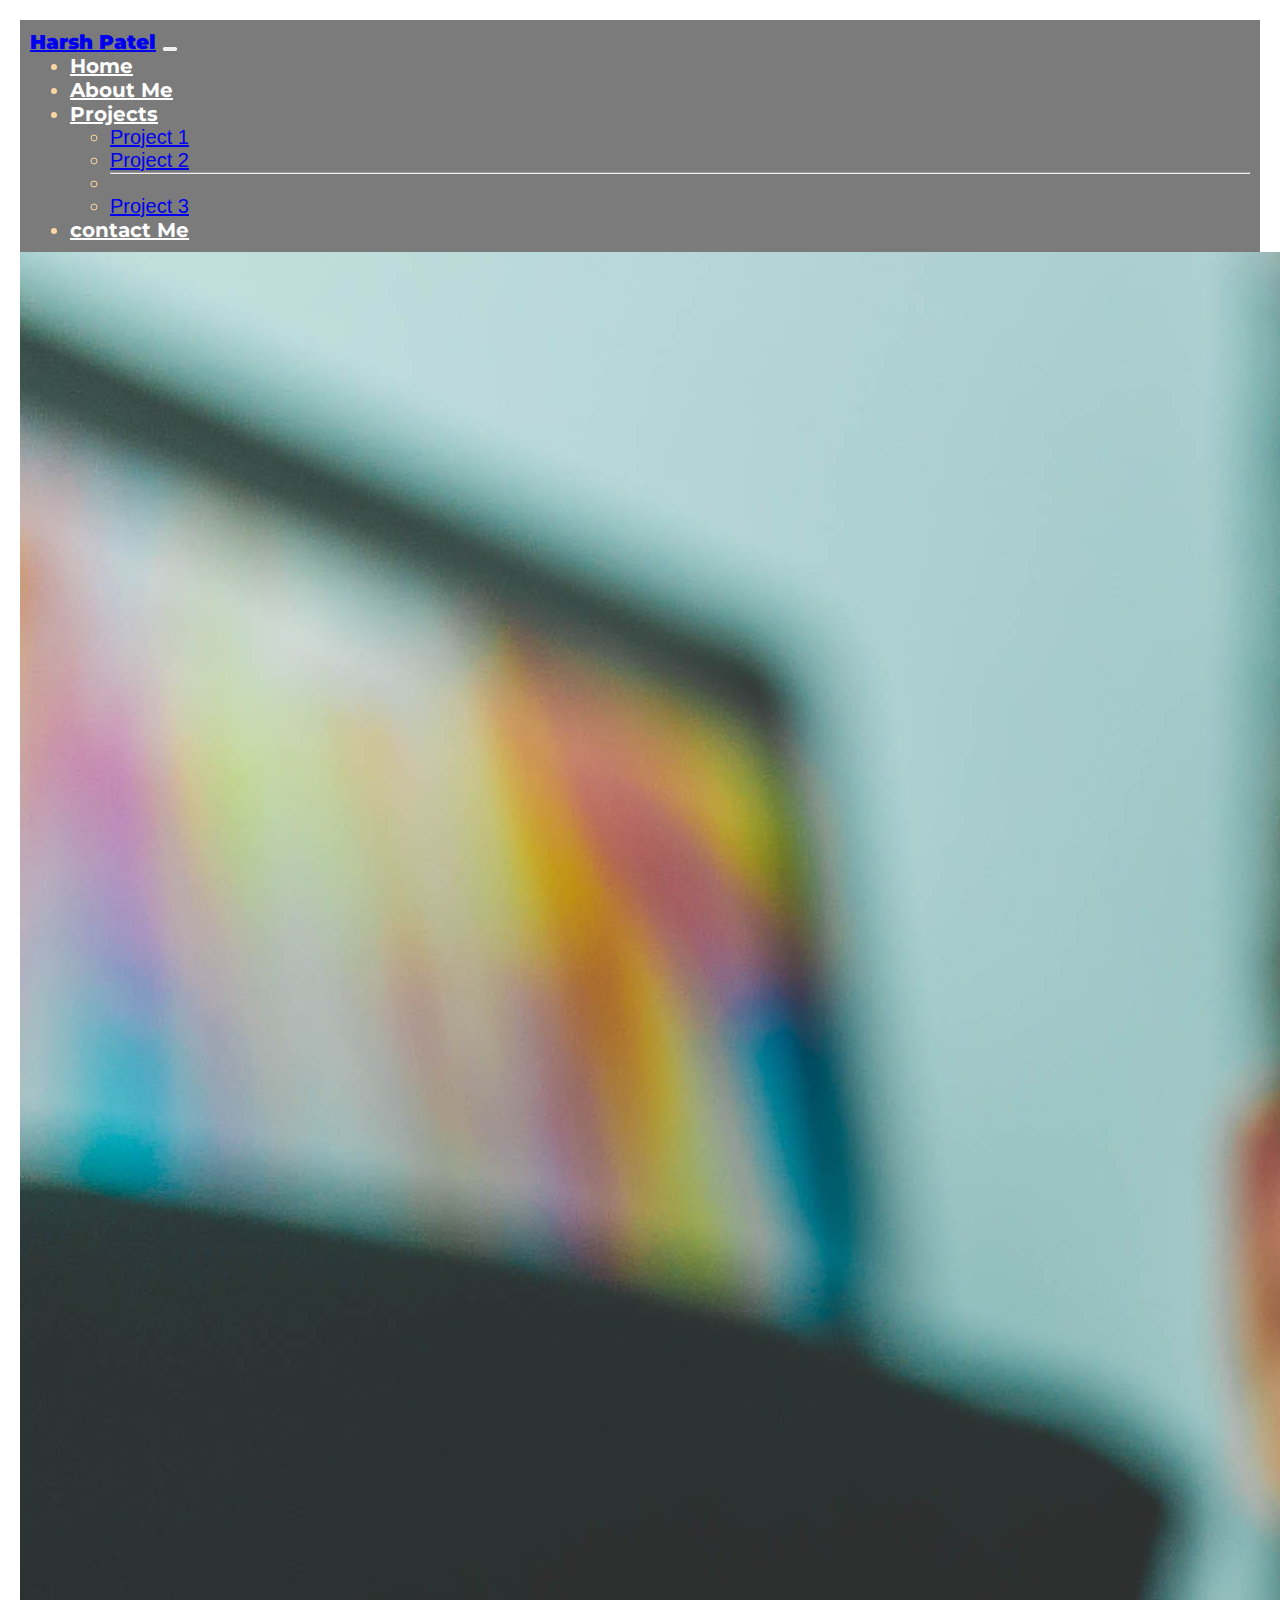
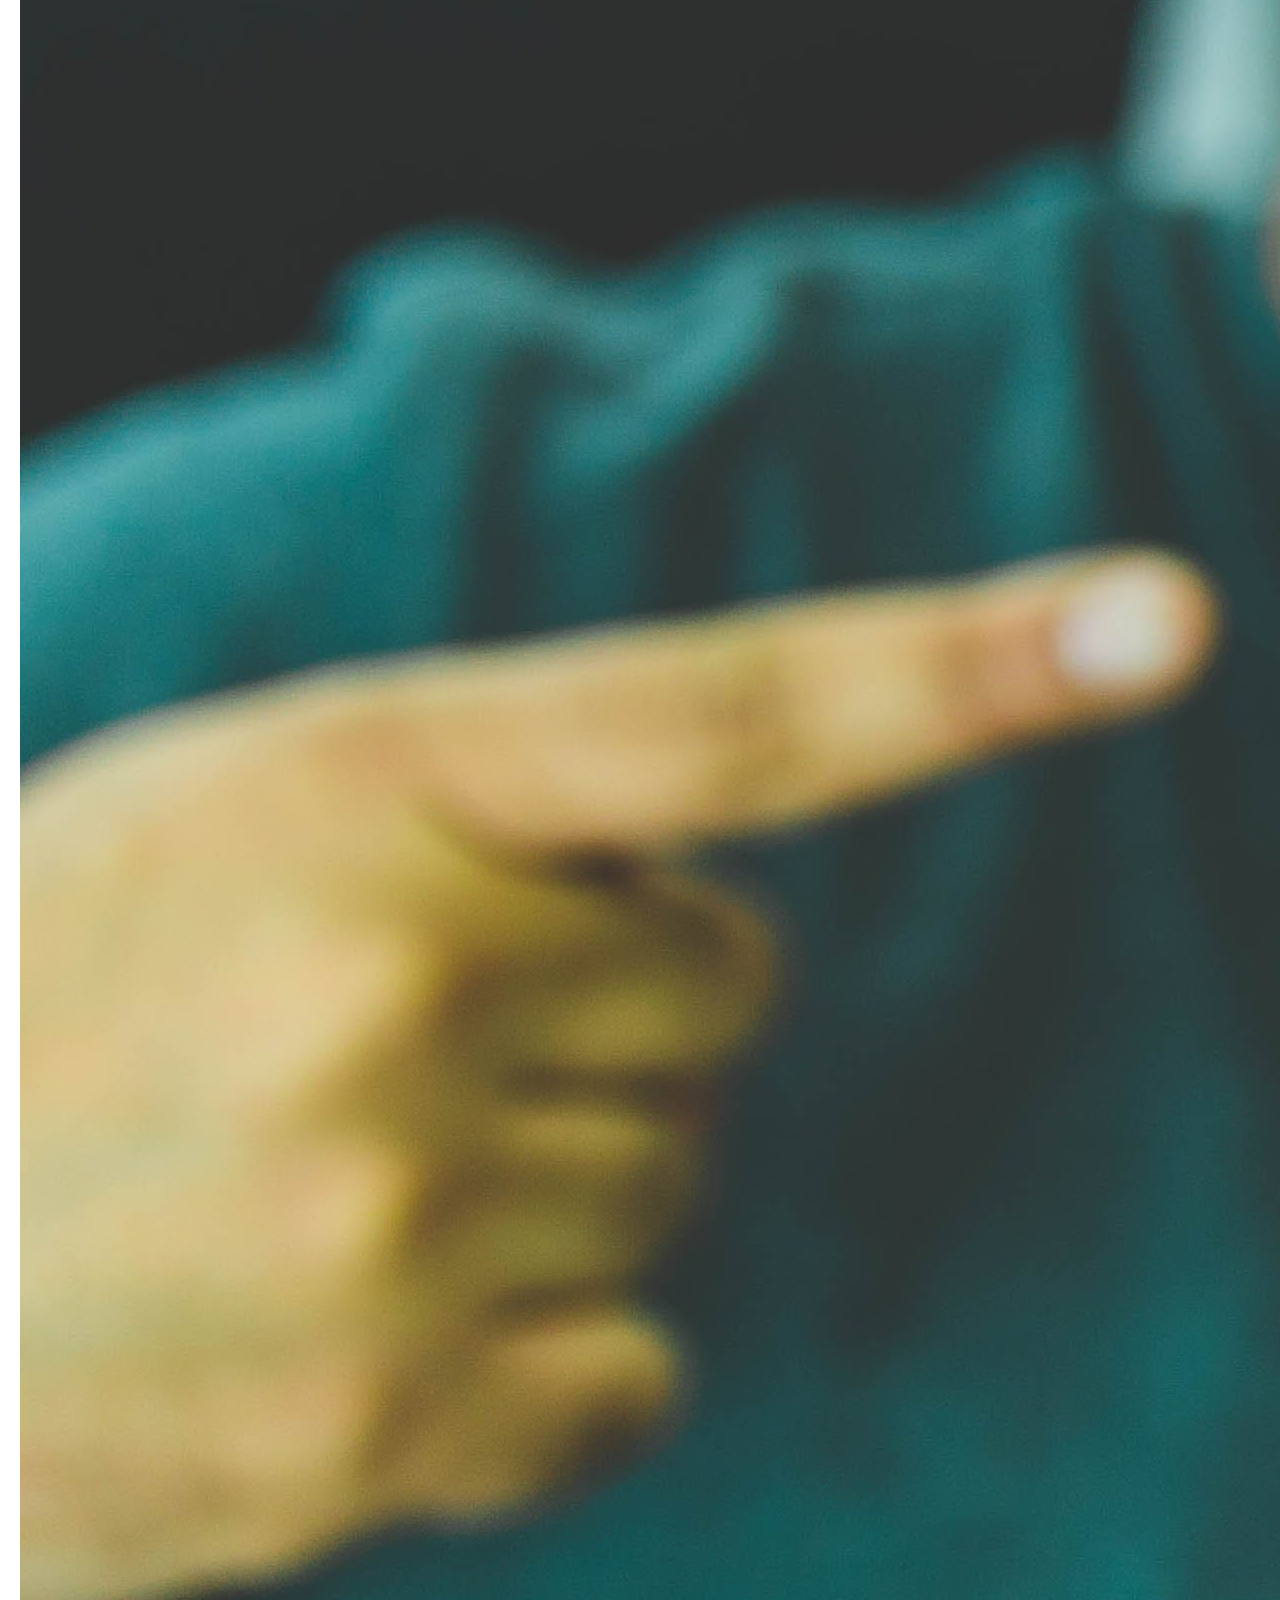
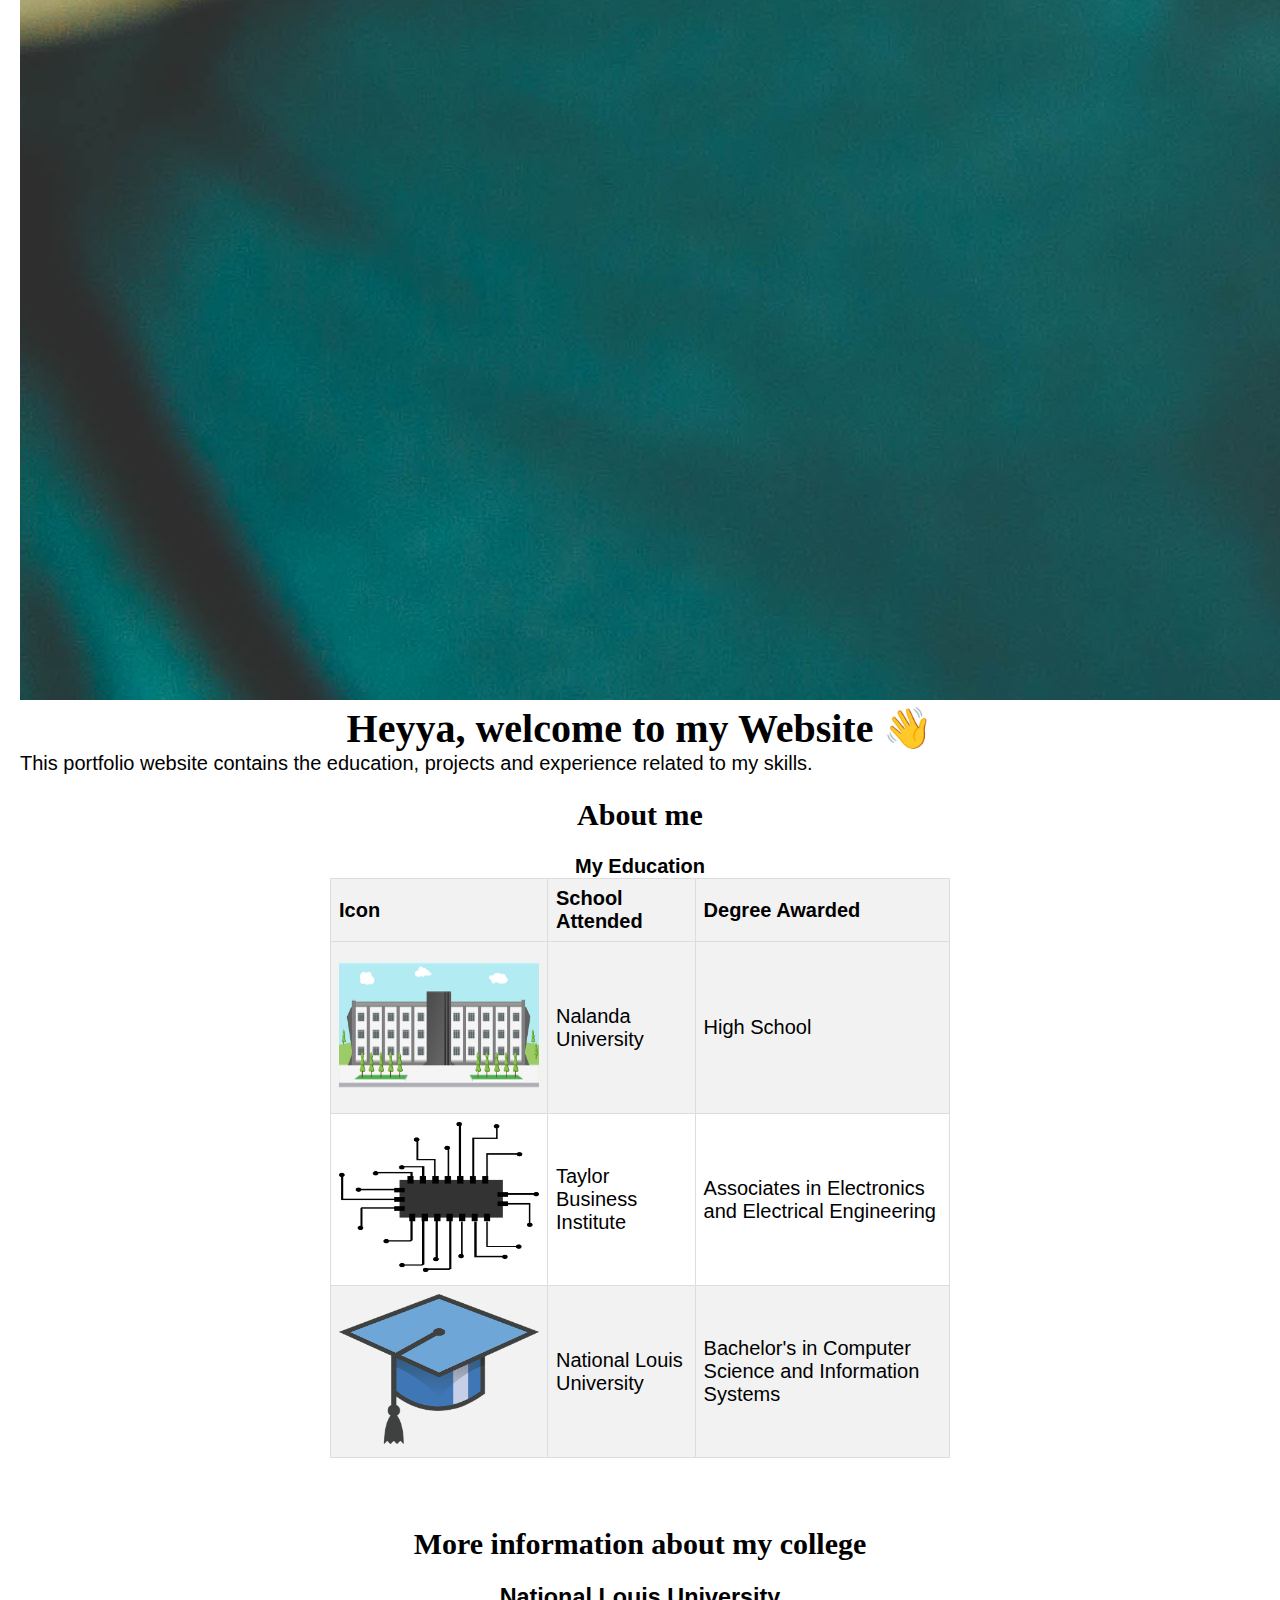
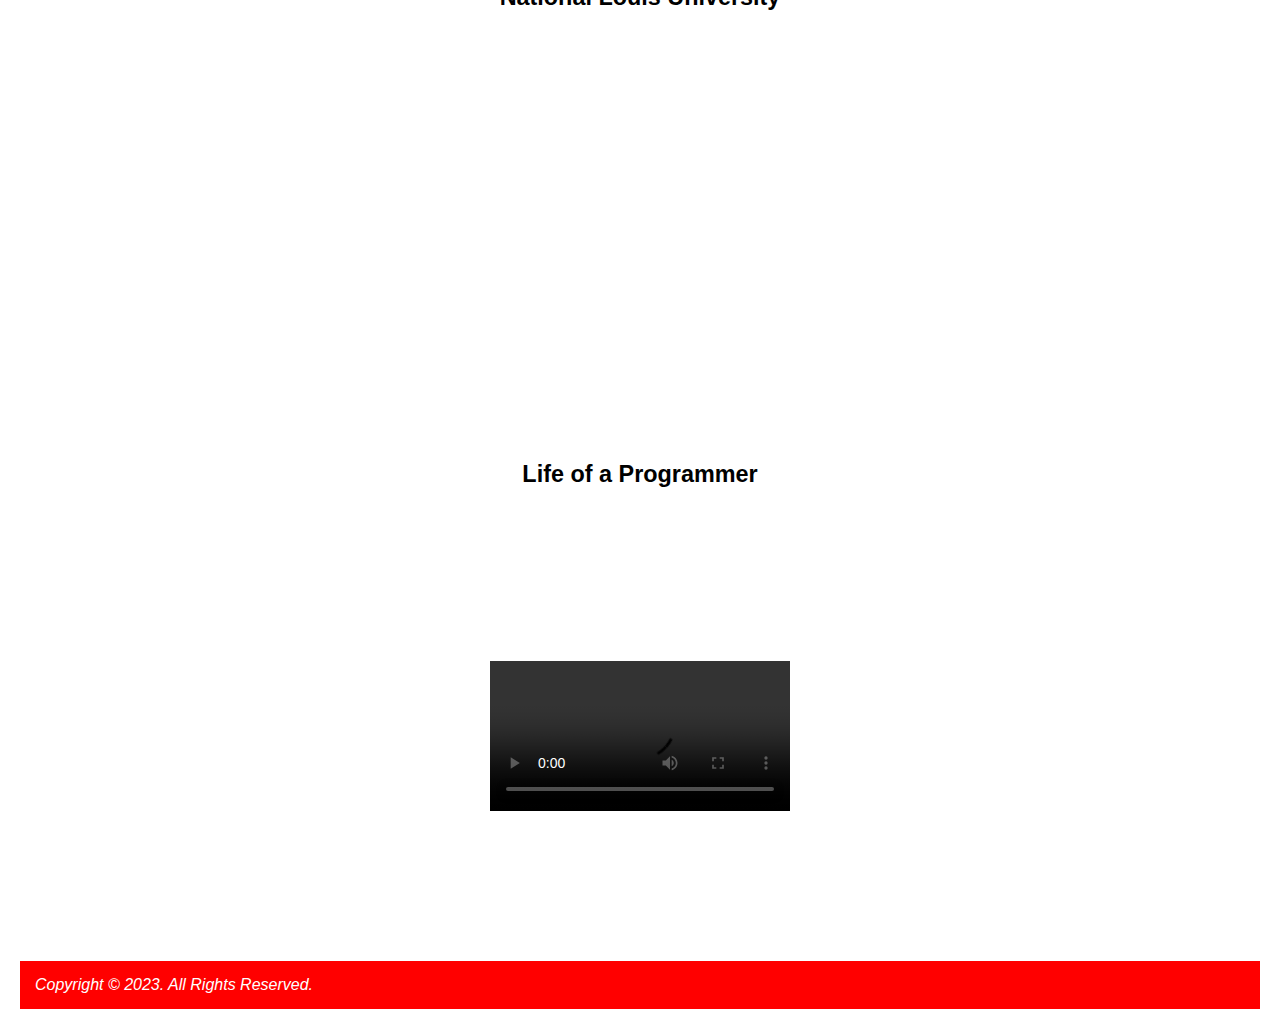
==== index.html @ 5b021686 "Update and rename index Harsh.html to index.html" ====
<!DOCTYPE html>
<html lang="en">
	<head>
		<meta charset="utf-8">
		<meta name="viewport" content="width=device-width, initial-scale=1">
		<link href="https://cdn.jsdelivr.net/npm/bootstrap@5.3.2/dist/css/bootstrap.min.css" rel="stylesheet" integrity="sha384-T3c6CoIi6uLrA9TneNEoa7RxnatzjcDSCmG1MXxSR1GAsXEV/Dwwykc2MPK8M2HN" crossorigin="anonymous">
		
		<link href="style.css" rel="stylesheet">
		
		<title>Bootstrap page ex</title>
		
		
		<!-- this are some imported fonts -->
		<link rel="preconnect" href="https://fonts.googleapis.com">
<link rel="preconnect" href="https://fonts.gstatic.com" crossorigin>
<link href="https://fonts.googleapis.com/css2?family=Montserrat&family=Ubuntu&display=swap" rel="stylesheet">

		
	</head>
	
	<body>
			<!-- making this comment for a while --<header>
			<div class="container">
				<div class="row">
					<div class="col">
					<h1> Harsh Patel</h1>
					</div>
				</div>
			</div>	
			
				
		</header>
		<!-- for a while comment ends here-->
		
		
		<!-- Navigation bar --------->
			<nav class="navbar navbar-expand-lg fixed-top bg-body-tertiary">
  <div class="container-fluid">
    <a class="navbar-brand" href="#">Harsh Patel</a>
    <button class="navbar-toggler" type="button" data-bs-toggle="collapse" data-bs-target="#navbarSupportedContent" aria-controls="navbarSupportedContent" aria-expanded="false" aria-label="Toggle navigation">
      <span class="navbar-toggler-icon"></span>
    </button>
    <div class="collapse navbar-collapse" id="navbarSupportedContent">
      <ul class="navbar-nav me-auto mb-2 mb-lg-0 barfont">
        <li class="nav-item">
          <a class="nav-link active" aria-current="page" href="#">Home</a>
        </li>
        <li class="nav-item">
          <a class="nav-link" href="#">About Me</a>
        </li>
        <li class="nav-item dropdown">
          <a class="nav-link dropdown-toggle" href="#" role="button" data-bs-toggle="dropdown" aria-expanded="false">
            Projects
          </a>
          <ul class="dropdown-menu">
            <li><a class="dropdown-item" href="#">Project 1</a></li>
            <li><a class="dropdown-item" href="#">Project 2</a></li>
            <li><hr class="dropdown-divider"></li>
            <li><a class="dropdown-item" href="#">Project 3</a></li>
          </ul>
        </li>
        <li class="nav-item">
          <a class="nav-link" href="#">contact Me</a>
        </li>
      </ul>
      
    </div>
  </div>
</nav>
<!-- Navigation bar ends here ---------------------->


<!-- This is the hero as well, the first picture after nav bar -->


	<div id="heroHome" class="container-fluid d-flex justify-content-center">
    <div id="heroText" class="col-lg-6">
        <div>
            <img src="hero.jpg" alt="Image Alt Text" class="img-fluid">
        </div>
        <div>
            <h1>Heyya, welcome to my Website 👋</h1>
        </div>
        <div>
            <p class="lead"> This portfolio website contains the education, projects and experience related to my skills.
            </p>
        </div>
    </div>
</div>




<!-- the hero ends here --> 

<main>
    
    <div class="container">
        
        <br>
        <h2>About me</h2>
        <br>

        <table>
            <caption><b>My Education</b></caption>
            <tr>
                <th>Icon</th>
                <th>School Attended</th>
                <th>Degree Awarded</th>
            </tr>
				
				<tr>
				<td><img src="img1.png" class="same-size"></td>
				<td>Nalanda University</td>
				<td>High School</td>
			</tr>
			<tr>
				<td><img src="img2.png" class="same-size"></td>
				<td>Taylor Business Institute</td>
				<td>Associates in Electronics and Electrical Engineering</td>
			</tr>
			<tr>
				<td><img src="img3.png" class="same-size"></td>
				<td>National Louis University</td>
				<td>Bachelor's in Computer Science and Information Systems</td>
			</tr>
			
        </table>

        <br> <br> <br>

        <h2>More information about my college</h2>
        <br>
        <h3> National Louis University</h3>

        <div class="em-video">
            <iframe width="560" height="315" src="https://www.youtube.com/embed/rN2P2pUkjQQ?si=06aH4Oc8xXxfIOM8" title="YouTube video player" frameborder="0" allow="accelerometer; autoplay; clipboard-write; encrypted-media; gyroscope; picture-in-picture; web-share" allowfullscreen></iframe>
        </div>

        <h3> Life of a Programmer</h3>

        <br>
        <div class="em-video">
            <video controls>
                <source src="prog.mp4" type="video/mp4">
            </video>
        </div>
    </div>
</main>


		
		
		<footer class="footer mt-auto py-3 fixed-bottom bg-dark navbar-dark text-light">
			<div class="container">
				<div class="row">
					<div class="col">
						Copyright &copy; 2023. All Rights Reserved.
					</div>
				</div>
			</div>
		
		</footer>
		
		
	
			<script src="https://cdn.jsdelivr.net/npm/bootstrap@5.3.2/dist/js/bootstrap.bundle.min.js" integrity="sha384-C6RzsynM9kWDrMNeT87bh95OGNyZPhcTNXj1NW7RuBCsyN/o0jlpcV8Qyq46cDfL" crossorigin="anonymous"></script>
	</body>
	
</html>
---- style.css ----
.navbar {
	background-color: #7B7B7B !important;
}

.nav-link {
	color: white !important;
}

.nav-link:hover {
	color: #8894FF;
}

.navbar-brand{
		font-family: Montserrat;
		font-weight: 1000;
}

.navbar-nav .nav-link {
    font-family: 'Montserrat', sans-serif;
    font-weight: 700; 
}


*{
	margin:0;
}
body {
	font-family: Tahoma, Arial;
	font-size: 20px;
	display: flex;
	flex-direction: column;
	min-height: 100vh;
	padding: 20px;
}

header {
	background-color: orange;
	padding: 20px;
}

h1, h2{
	font-family: Georgia, serif;
	text-align: center;
}

h3 {
	text-align:center;
}

nav{
	background-color: blue;
	color: #fad7a0;
	padding: 10px;
}

footer{
	background-color: red;
	font-size: 16px;
	font-style: italic;
	color: white;
	margin-top: auto;
	padding: 15px;
}



table {
	font-family: Arial, sans-serif;
	border-collapse: collapse;
	width: 50%;
	margin:0 auto;
}

th, td {
	border: 1px solid #dddddd;
	text-align: left;
	padding: 8px;
}

th {
	background-color: #f2f2f2;
}

tr:nth-child(even) {
	background-color: #f2f2f2;
}

.same-size {
width: 200px;
height: 150px;
}

.em-video {
	display: flex;
	justify-content: center;
	align-items: center;
	height: 50vh;
}

video{
	max-width: 100%;
	max-height: 100%;
	
}
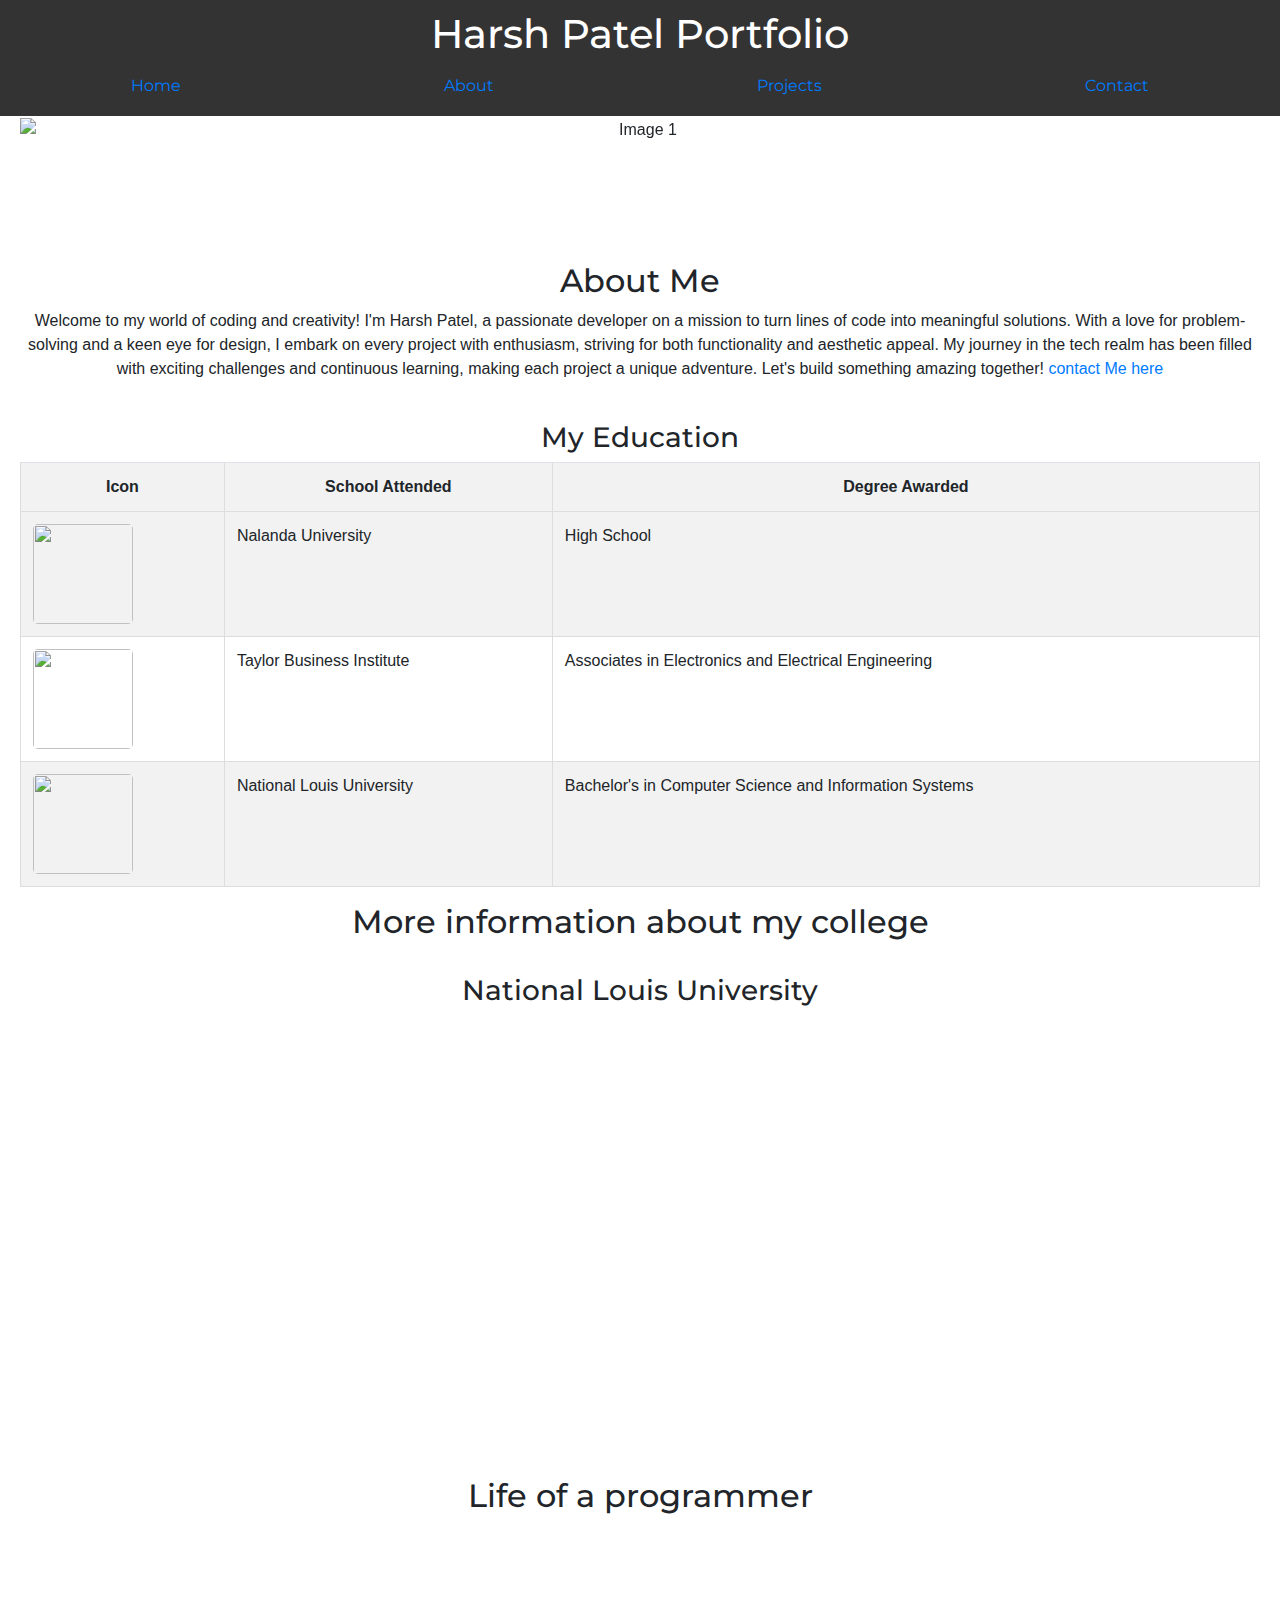
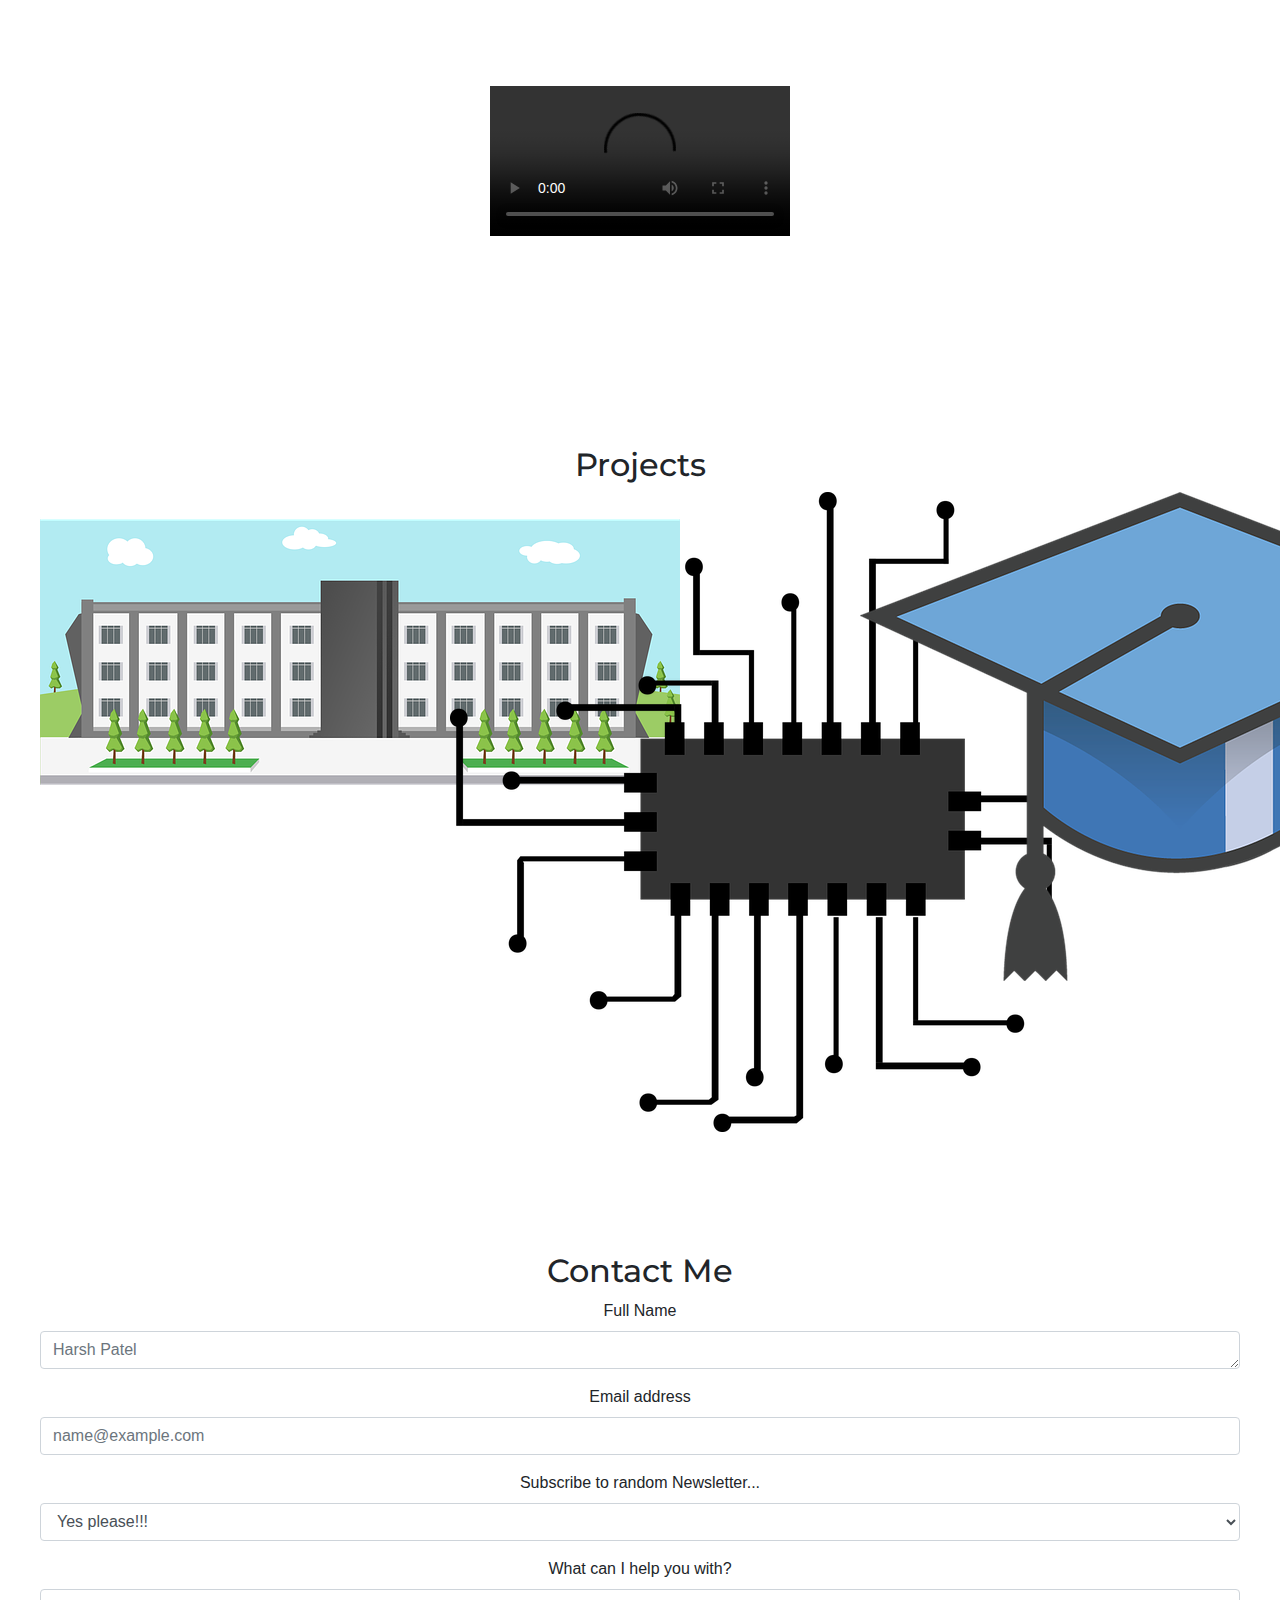
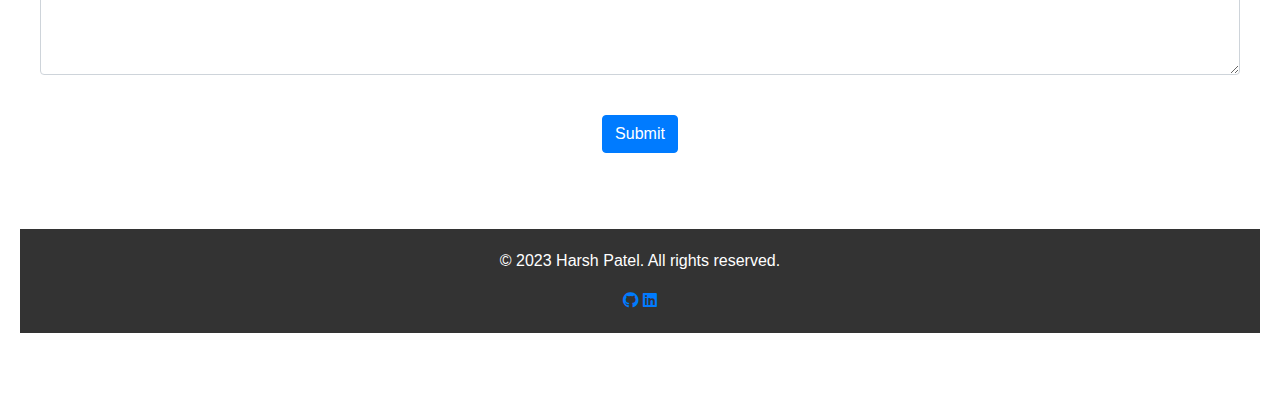
==== commit c775de58: "index.html" ====
--- a/index.html
+++ b/index.html
@@ -1,133 +1,92 @@
 <!DOCTYPE html>
 <html lang="en">
-	<head>
-		<meta charset="utf-8">
-		<meta name="viewport" content="width=device-width, initial-scale=1">
-		<link href="https://cdn.jsdelivr.net/npm/bootstrap@5.3.2/dist/css/bootstrap.min.css" rel="stylesheet" integrity="sha384-T3c6CoIi6uLrA9TneNEoa7RxnatzjcDSCmG1MXxSR1GAsXEV/Dwwykc2MPK8M2HN" crossorigin="anonymous">
-		
-		<link href="style.css" rel="stylesheet">
-		
-		<title>Bootstrap page ex</title>
-		
-		
-		<!-- this are some imported fonts -->
+<head>
+    <meta charset="UTF-8">
+    <meta name="viewport" content="width=device-width, initial-scale=1.0">
+    <title>Harsh Patel Portfolio</title>
+    <!-- external links of header -->
+
+    <link rel="stylesheet" href="style.css">
+
+    <link rel="stylesheet" href="https://stackpath.bootstrapcdn.com/bootstrap/4.3.1/css/bootstrap.min.css">
+    
+
+    <!-- this are some imported fonts -->
 		<link rel="preconnect" href="https://fonts.googleapis.com">
-<link rel="preconnect" href="https://fonts.gstatic.com" crossorigin>
-<link href="https://fonts.googleapis.com/css2?family=Montserrat&family=Ubuntu&display=swap" rel="stylesheet">
+        <link rel="preconnect" href="https://fonts.gstatic.com" crossorigin>
+        <link href="https://fonts.googleapis.com/css2?family=Montserrat&family=Ubuntu&display=swap" rel="stylesheet">
+        
+        <link rel="stylesheet" href="https://cdnjs.cloudflare.com/ajax/libs/font-awesome/5.15.4/css/all.min.css">
 
-		
-	</head>
-	
-	<body>
-			<!-- making this comment for a while --<header>
-			<div class="container">
-				<div class="row">
-					<div class="col">
-					<h1> Harsh Patel</h1>
-					</div>
-				</div>
-			</div>	
-			
-				
-		</header>
-		<!-- for a while comment ends here-->
-		
-		
-		<!-- Navigation bar --------->
-			<nav class="navbar navbar-expand-lg fixed-top bg-body-tertiary">
-  <div class="container-fluid">
-    <a class="navbar-brand" href="#">Harsh Patel</a>
-    <button class="navbar-toggler" type="button" data-bs-toggle="collapse" data-bs-target="#navbarSupportedContent" aria-controls="navbarSupportedContent" aria-expanded="false" aria-label="Toggle navigation">
-      <span class="navbar-toggler-icon"></span>
-    </button>
-    <div class="collapse navbar-collapse" id="navbarSupportedContent">
-      <ul class="navbar-nav me-auto mb-2 mb-lg-0 barfont">
-        <li class="nav-item">
-          <a class="nav-link active" aria-current="page" href="#">Home</a>
-        </li>
-        <li class="nav-item">
-          <a class="nav-link" href="#">About Me</a>
-        </li>
-        <li class="nav-item dropdown">
-          <a class="nav-link dropdown-toggle" href="#" role="button" data-bs-toggle="dropdown" aria-expanded="false">
-            Projects
-          </a>
-          <ul class="dropdown-menu">
-            <li><a class="dropdown-item" href="#">Project 1</a></li>
-            <li><a class="dropdown-item" href="#">Project 2</a></li>
-            <li><hr class="dropdown-divider"></li>
-            <li><a class="dropdown-item" href="#">Project 3</a></li>
-          </ul>
-        </li>
-        <li class="nav-item">
-          <a class="nav-link" href="#">contact Me</a>
-        </li>
-      </ul>
-      
-    </div>
-  </div>
-</nav>
-<!-- Navigation bar ends here ---------------------->
+</head>
+<body>
 
+<header class="fixed-top">
+    <h1>Harsh Patel Portfolio</h1>
+    <nav class="custom-nav">
+        <!-- bootstrap links on navbar -->
+        <a class="nav-link" href="#home">Home</a>
+        <a class="nav-link" href="#about">About</a>
+        <a class="nav-link" href="#projects">Projects</a>
+        <a class="nav-link" href="#contact">Contact</a>
+    </nav>
+</header>
 
-<!-- This is the hero as well, the first picture after nav bar -->
-
-
-	<div id="heroHome" class="container-fluid d-flex justify-content-center">
-    <div id="heroText" class="col-lg-6">
-        <div>
-            <img src="hero.jpg" alt="Image Alt Text" class="img-fluid">
-        </div>
-        <div>
-            <h1>Heyya, welcome to my Website 👋</h1>
-        </div>
-        <div>
-            <p class="lead"> This portfolio website contains the education, projects and experience related to my skills.
-            </p>
+<section id="home">
+    <h2>Welcome to My Portfolio</h2>
+    <div id="slider" class="carousel slide" data-ride="carousel">
+        <div class="carousel-inner">
+            <!-- this is carousel images, slider-->
+            <div class="carousel-item active">
+                <img src="image1.png" class="d-block w-100" alt="Image 1">
+            </div>
+            <div class="carousel-item">
+                <img src="image2.png" class="d-block w-100" alt="Image 2">
+            </div>
+            <div class="carousel-item">
+                <img src="image3.png" class="d-block w-100" alt="Image 3">
+            </div>
         </div>
     </div>
-</div>
+</section>
 
+<section id="about">
+    <h2>About Me</h2>
 
+    <p class="about-text">
+        Welcome to my world of coding and creativity! I'm Harsh Patel, a passionate developer on a mission to turn lines of code into meaningful solutions.
+        With a love for problem-solving and a keen eye for design, I embark on every project with enthusiasm, striving for both functionality and aesthetic appeal.
+        My journey in the tech realm has been filled with exciting challenges and continuous learning, making each project a unique adventure.
+        Let's build something amazing together! <a href="#contact">contact Me here</a>
+    </p>
 
+    <br>
 
-<!-- the hero ends here --> 
-
-<main>
-    
-    <div class="container">
-        
-        <br>
-        <h2>About me</h2>
-        <br>
-
-        <table>
-            <caption><b>My Education</b></caption>
+    <table class="table project-table">
+        <h3>My Education</h3>
+        <tr>
+            <th>Icon</th>
+            <th>School Attended</th>
+            <th>Degree Awarded</th>
+        </tr>
+            
             <tr>
-                <th>Icon</th>
-                <th>School Attended</th>
-                <th>Degree Awarded</th>
-            </tr>
-				
-				<tr>
-				<td><img src="img1.png" class="same-size"></td>
-				<td>Nalanda University</td>
-				<td>High School</td>
-			</tr>
-			<tr>
-				<td><img src="img2.png" class="same-size"></td>
-				<td>Taylor Business Institute</td>
-				<td>Associates in Electronics and Electrical Engineering</td>
-			</tr>
-			<tr>
-				<td><img src="img3.png" class="same-size"></td>
-				<td>National Louis University</td>
-				<td>Bachelor's in Computer Science and Information Systems</td>
-			</tr>
-			
+            <td><img src="tbl1.png" class="same-size"></td>
+            <td>Nalanda University</td>
+            <td>High School</td>
+        </tr>
+        <tr>
+            <td><img src="tbl2.png" class="same-size"></td>
+            <td>Taylor Business Institute</td>
+            <td>Associates in Electronics and Electrical Engineering</td>
+        </tr>
+        <tr>
+            <td><img src="tbl3.png" class="same-size"></td>
+            <td>National Louis University</td>
+            <td>Bachelor's in Computer Science and Information Systems</td>
+        </tr>
         </table>
 
-        <br> <br> <br>
 
         <h2>More information about my college</h2>
         <br>
@@ -137,34 +96,96 @@
             <iframe width="560" height="315" src="https://www.youtube.com/embed/rN2P2pUkjQQ?si=06aH4Oc8xXxfIOM8" title="YouTube video player" frameborder="0" allow="accelerometer; autoplay; clipboard-write; encrypted-media; gyroscope; picture-in-picture; web-share" allowfullscreen></iframe>
         </div>
 
-        <h3> Life of a Programmer</h3>
-
-        <br>
+        <h2> Life of a programmer</h2>
+        
         <div class="em-video">
             <video controls>
                 <source src="prog.mp4" type="video/mp4">
             </video>
         </div>
     </div>
-</main>
 
 
-		
-		
-		<footer class="footer mt-auto py-3 fixed-bottom bg-dark navbar-dark text-light">
-			<div class="container">
-				<div class="row">
-					<div class="col">
-						Copyright &copy; 2023. All Rights Reserved.
-					</div>
-				</div>
-			</div>
-		
-		</footer>
-		
-		
-	
-			<script src="https://cdn.jsdelivr.net/npm/bootstrap@5.3.2/dist/js/bootstrap.bundle.min.js" integrity="sha384-C6RzsynM9kWDrMNeT87bh95OGNyZPhcTNXj1NW7RuBCsyN/o0jlpcV8Qyq46cDfL" crossorigin="anonymous"></script>
-	</body>
-	
+    <section id="projects">
+        <h2>Projects</h2>
+        <div class="row">
+            <div class="col-md-4">
+                <a href="https://docs.google.com/presentation/d/e/2PACX-1vRGD3QCuVWAc9rJMe8pzIHEwteBWtcqwFnKDzi3BvJraN3PHZ-LXp5i84E55UTSjM1RiNtTZ0IpM5Rk/pub?start=true&loop=true&delayms=3000">
+                    <img src="img1.png" alt="Project 1" class="project-image">
+                </a>
+            </div>
+            <div class="col-md-4">
+                <a href="https://halfmechengineer.blogspot.com/">
+                    <img src="img2.png" alt="Project 2" class="project-image">
+                </a>
+            </div>
+            <div class="col-md-4">
+                <a href="https://communitystory.online/">
+                    <img src="img3.png" alt="Project 3" class="project-image">
+                </a>
+            </div>
+            
+        </div>
+    </section>
+    
+
+<section id="contact">
+    <h2>Contact Me</h2>
+    <form>
+        
+        <form>
+			<div class="form-group">
+			<label for="exampleFormControlTextarea1">Full Name</label>
+			<textarea class="form-control" id="exampleFormControlTextarea1" rows="1" placeholder="Harsh Patel"></textarea>
+		  </div>
+		  
+		  <div class="form-group">
+			<label for="exampleFormControlInput1">Email address</label>
+			<input type="email" class="form-control" id="exampleFormControlInput1" placeholder="name@example.com">
+		  </div>
+		  <div class="form-group">
+			<label for="exampleFormControlSelect1">Subscribe to random Newsletter...</label>
+			<select class="form-control" id="exampleFormControlSelect1">
+			  <option>Yes please!!!</option>
+			  <option>Nope - don't you dare</option>
+			</select>
+		  </div>
+		  
+		  <div class="form-group">
+			<label for="exampleFormControlTextarea1">What can I help you with?</label>
+			<textarea class="form-control" id="exampleFormControlTextarea1" rows="3"></textarea>
+		  </div>
+		  <br>
+		  
+		  <div class="form-group">
+		  <button type="submit" class="btn btn-primary">Submit</button>
+		  </div>
+		  
+		  
+		</form>
+
+
+
+</section>
+
+<footer>
+    <p>&copy; 2023 Harsh Patel. All rights reserved.</p>
+    <div class="social-icons">
+        <a href="https://github.com/hrspatel" target="_blank"><i class="fab fa-github"></i></a>
+        <a href="https://www.linkedin.com/in/hrspatel" target="_blank"><i class="fab fa-linkedin"></i></a>
+    </div>
+</footer>
+
+
+<script src="https://code.jquery.com/jquery-3.3.1.slim.min.js"></script>
+<script src="https://cdnjs.cloudflare.com/ajax/libs/popper.js/1.14.7/umd/popper.min.js"></script>
+<script src="https://stackpath.bootstrapcdn.com/bootstrap/4.3.1/js/bootstrap.min.js"></script>
+
+
+<script src="https://cdn.jsdelivr.net/npm/bootstrap@5.3.2/dist/js/bootstrap.bundle.min.js" integrity="sha384-C6RzsynM9kWDrMNeT87bh95OGNyZPhcTNXj1NW7RuBCsyN/o0jlpcV8Qyq46cDfL" crossorigin="anonymous"></script>
+			
+			<script src="script.js"></script>
+</script>
+
+</body>
 </html>
--- a/style.css
+++ b/style.css
@@ -1,71 +1,56 @@
-.navbar {
-	background-color: #7B7B7B !important;
+
+body {
+	font-family: 'Tahoma', Arial;
 }
 
-.nav-link {
-	color: white !important;
+header {
+	background-color: #333;
+	color: #fff;
+	padding: 10px 0;
+	text-align: center;
 }
 
-.nav-link:hover {
-	color: #8894FF;
+nav {
+	display: flex; 
+	justify-content: space-around;
+	font-family: Montserrat;
+}
+section {
+	padding: 60px 20px;
+	text-align: center;
 }
 
-.navbar-brand{
-		font-family: Montserrat;
-		font-weight: 1000;
+#slider {
+	margin-top: 20px;
 }
 
-.navbar-nav .nav-link {
-    font-family: 'Montserrat', sans-serif;
-    font-weight: 700; 
+.project {
+	margin: 10px;
+	padding: 10px;
+	border: 1px solid #ccc;
+	border-radius: 5px;
+}
+
+footer {
+	background-color: #333;
+	color: #fff;
+	padding: 20px 0;
+	text-align: center;
+}
+
+.custom-nav {
+    display: flex;
+    justify-content: space-around;
+}
+
+h1, h2, h3, h4{
+	font-family: Montserrat, serif;
+	text-align: center;
 }
 
 
-*{
-	margin:0;
-}
-body {
-	font-family: Tahoma, Arial;
-	font-size: 20px;
-	display: flex;
-	flex-direction: column;
-	min-height: 100vh;
-	padding: 20px;
-}
-
-header {
-	background-color: orange;
-	padding: 20px;
-}
-
-h1, h2{
-	font-family: Georgia, serif;
-	text-align: center;
-}
-
-h3 {
-	text-align:center;
-}
-
-nav{
-	background-color: blue;
-	color: #fad7a0;
-	padding: 10px;
-}
-
-footer{
-	background-color: red;
-	font-size: 16px;
-	font-style: italic;
-	color: white;
-	margin-top: auto;
-	padding: 15px;
-}
-
-
-
 table {
-	font-family: Arial, sans-serif;
+	font-family: Tahoma, sans-serif;
 	border-collapse: collapse;
 	width: 50%;
 	margin:0 auto;
@@ -85,20 +70,129 @@
 	background-color: #f2f2f2;
 }
 
-.same-size {
-width: 200px;
-height: 150px;
-}
-
 .em-video {
 	display: flex;
 	justify-content: center;
 	align-items: center;
 	height: 50vh;
+	margin-top: 20px;
 }
 
 video{
 	max-width: 100%;
 	max-height: 100%;
 	
-}+}
+
+.project-table img {
+	width: 100px;
+	height: 100px; 
+	object-fit: cover; 
+	border-radius: 5px; 
+}
+
+
+/* all this comment now December 1, 2023
+
+
+
+
+body {
+	font-family: Tahoma, Arial;
+	font-size: 20px;
+	display: flex;
+	flex-direction: column;
+	min-height: 100vh;
+	padding: 0;
+	margin: 0;
+}
+
+header {
+	background-color: black;
+	position: fixed;
+	top: 0;
+	left: 0;
+	width: 100%;
+	
+	padding: 10px;
+}
+
+
+
+
+
+
+
+
+
+
+.same-size {
+width: 200px;
+height: 150px;
+}
+
+
+
+
+main {
+	margin-top: 60px;
+	padding: 20px;
+}
+
+
+// this is for form
+
+#contact {
+    text-align: center;
+    padding: 40px 0;
+}
+
+form {
+    width: 50%;
+    margin: 0 auto;
+    background-color: #f8f8f8;
+    padding: 20px;
+    border-radius: 8px;
+    box-shadow: 0 0 10px rgba(0, 0, 0, 0.1);
+}
+
+.form-group {
+    margin-bottom: 15px;
+}
+
+.btn-primary {
+    background-color: #4caf50;
+    color: white;
+    padding: 12px 20px;
+    border: none;
+    border-radius: 4px;
+    cursor: pointer;
+    font-size: 16px;
+}
+
+.btn-primary:hover {
+    background-color: #45a049;
+}
+
+
+
+.about-text {
+    font-size: 18px;
+    line-height: 1.6;
+    color: #555;
+	background-color: #f2f2f2; 
+	padding: 20px;
+    border-radius: 8px;
+    max-width: 800px;
+    margin: 0 auto;
+	text-align: center;
+    padding: 40px 0;
+}
+
+
+// --------------------------------------- this is for slider
+ 
+ */
+ 
+ 
+ 
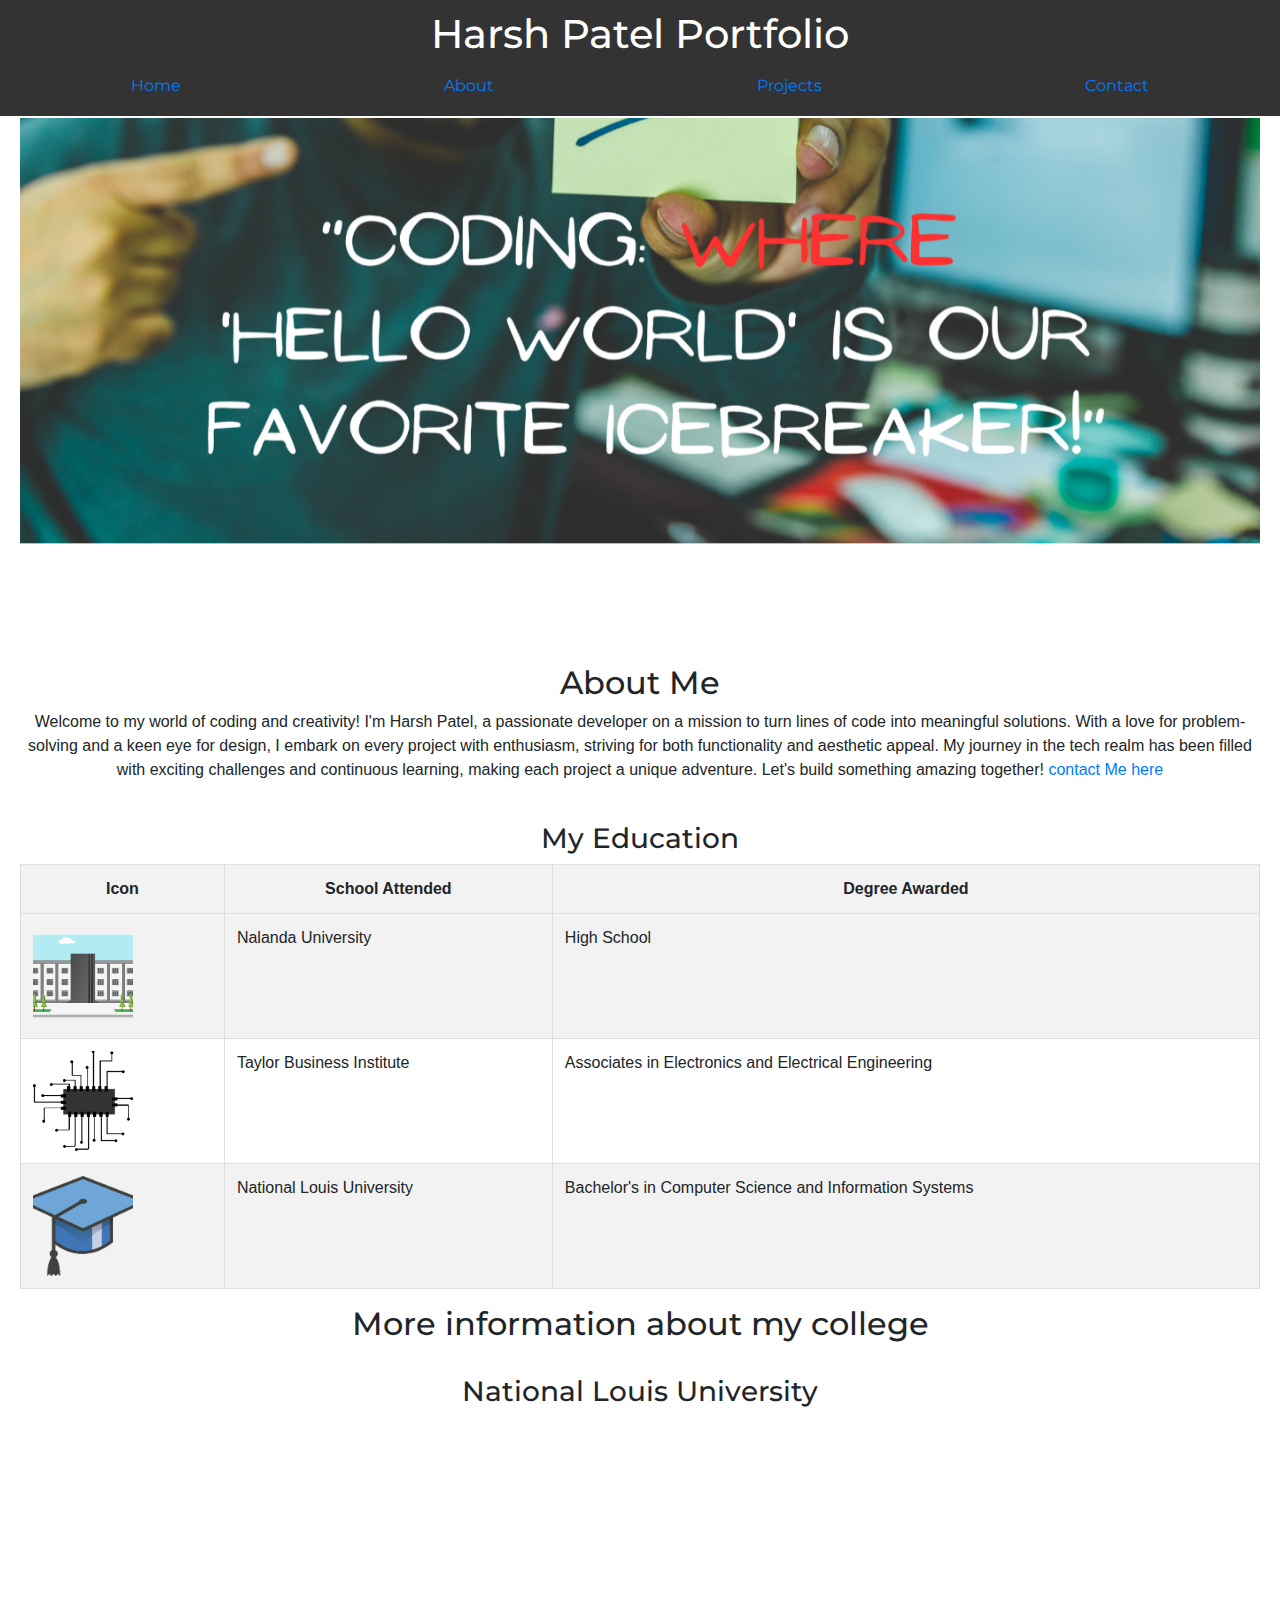
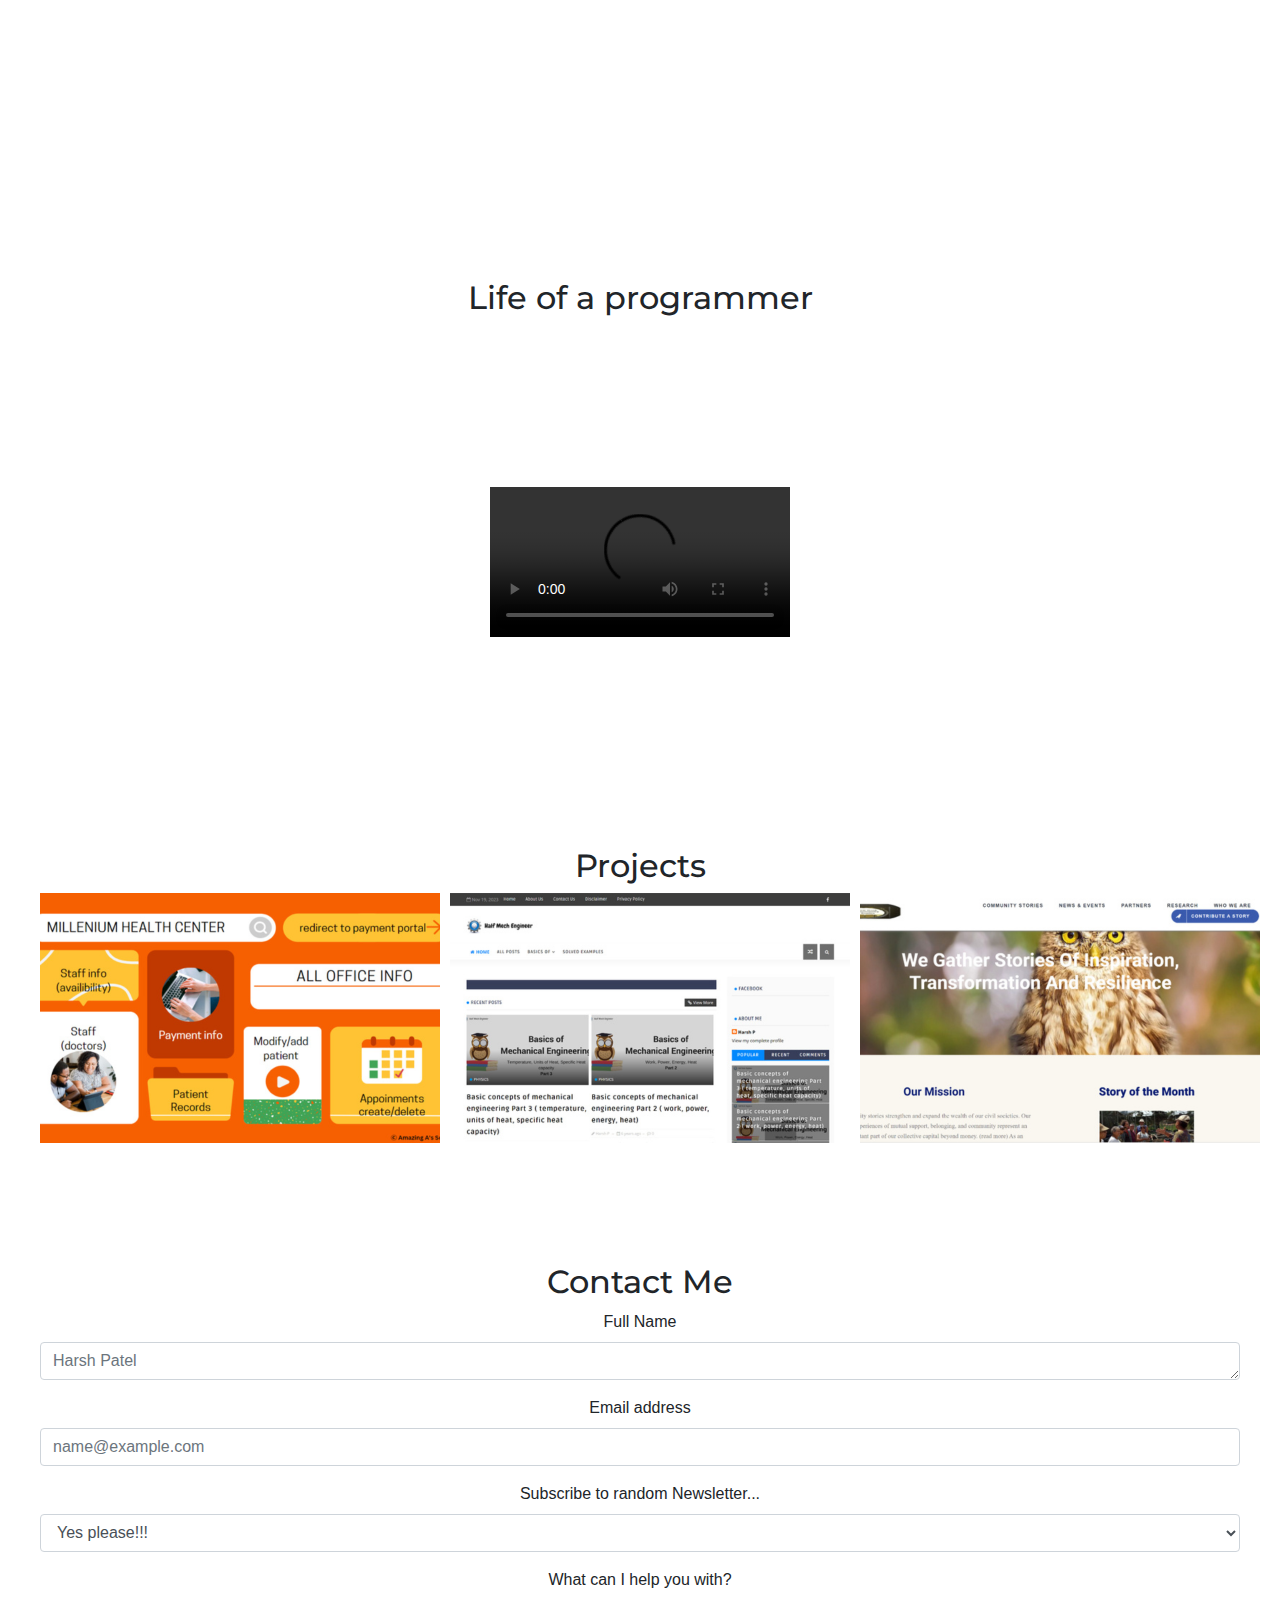
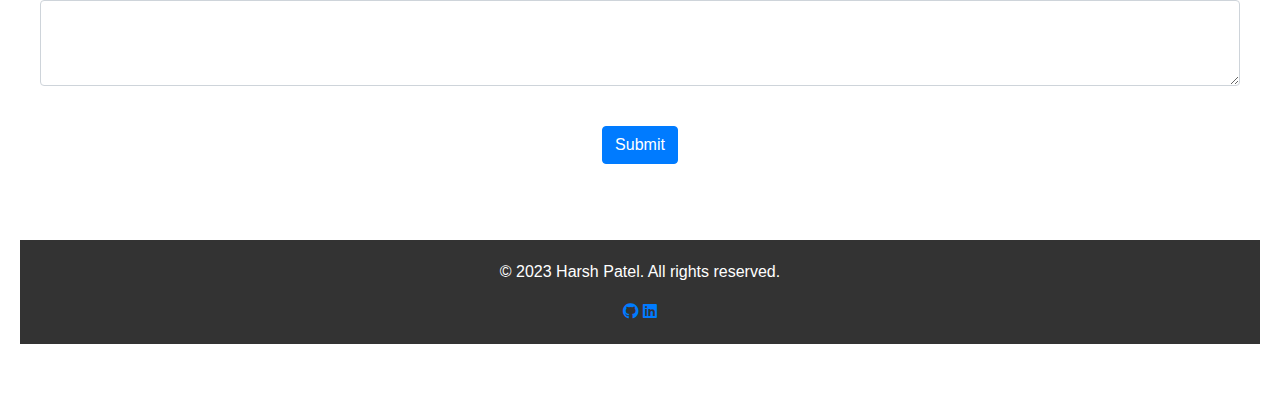
==== commit 2216f152: "Update index.html" ====
--- a/index.html
+++ b/index.html
@@ -110,17 +110,17 @@
         <h2>Projects</h2>
         <div class="row">
             <div class="col-md-4">
-                <a href="https://docs.google.com/presentation/d/e/2PACX-1vRGD3QCuVWAc9rJMe8pzIHEwteBWtcqwFnKDzi3BvJraN3PHZ-LXp5i84E55UTSjM1RiNtTZ0IpM5Rk/pub?start=true&loop=true&delayms=3000">
+                <a href="https://docs.google.com/presentation/d/e/2PACX-1vRGD3QCuVWAc9rJMe8pzIHEwteBWtcqwFnKDzi3BvJraN3PHZ-LXp5i84E55UTSjM1RiNtTZ0IpM5Rk/pub?start=true&loop=true&delayms=3000" target=”_blank”>
                     <img src="img1.png" alt="Project 1" class="project-image">
                 </a>
             </div>
             <div class="col-md-4">
-                <a href="https://halfmechengineer.blogspot.com/">
+                <a href="https://halfmechengineer.blogspot.com/" target=”_blank”>
                     <img src="img2.png" alt="Project 2" class="project-image">
                 </a>
             </div>
             <div class="col-md-4">
-                <a href="https://communitystory.online/">
+                <a href="https://communitystory.online/" target=”_blank”>
                     <img src="img3.png" alt="Project 3" class="project-image">
                 </a>
             </div>
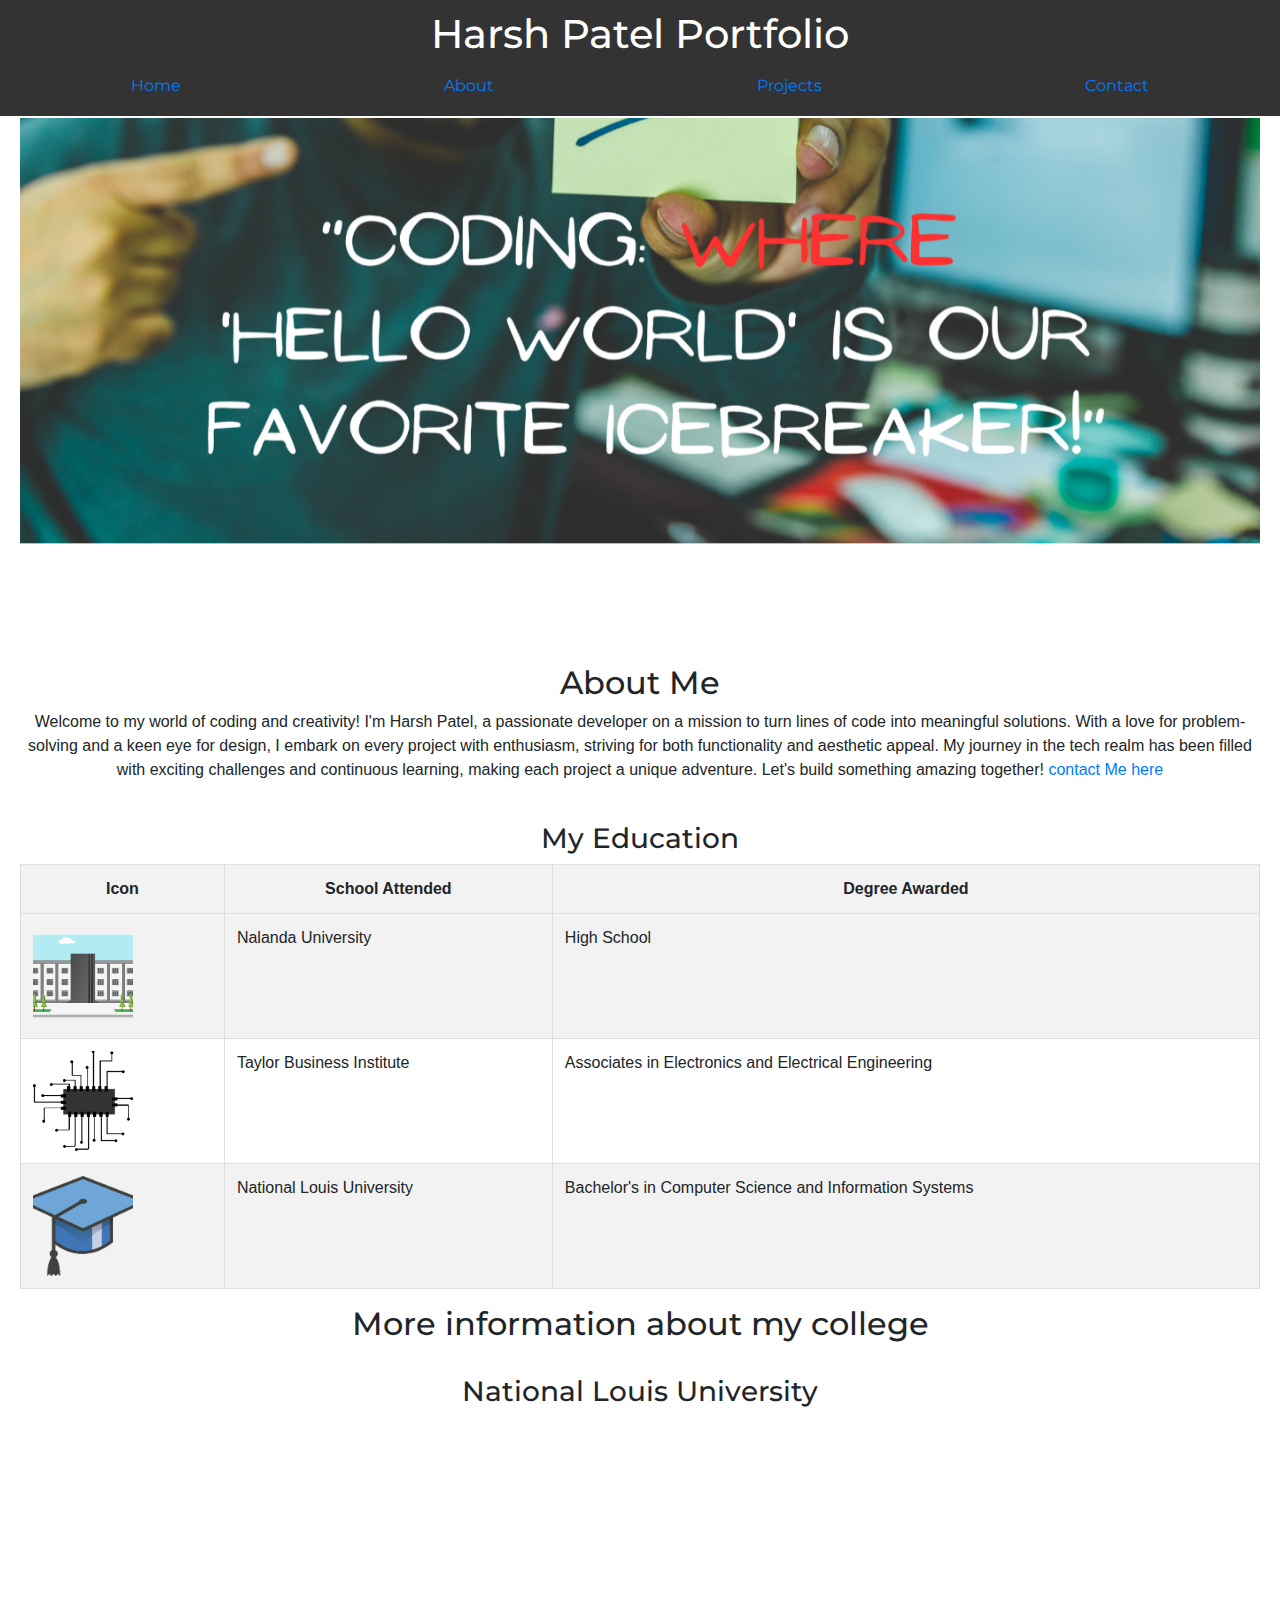
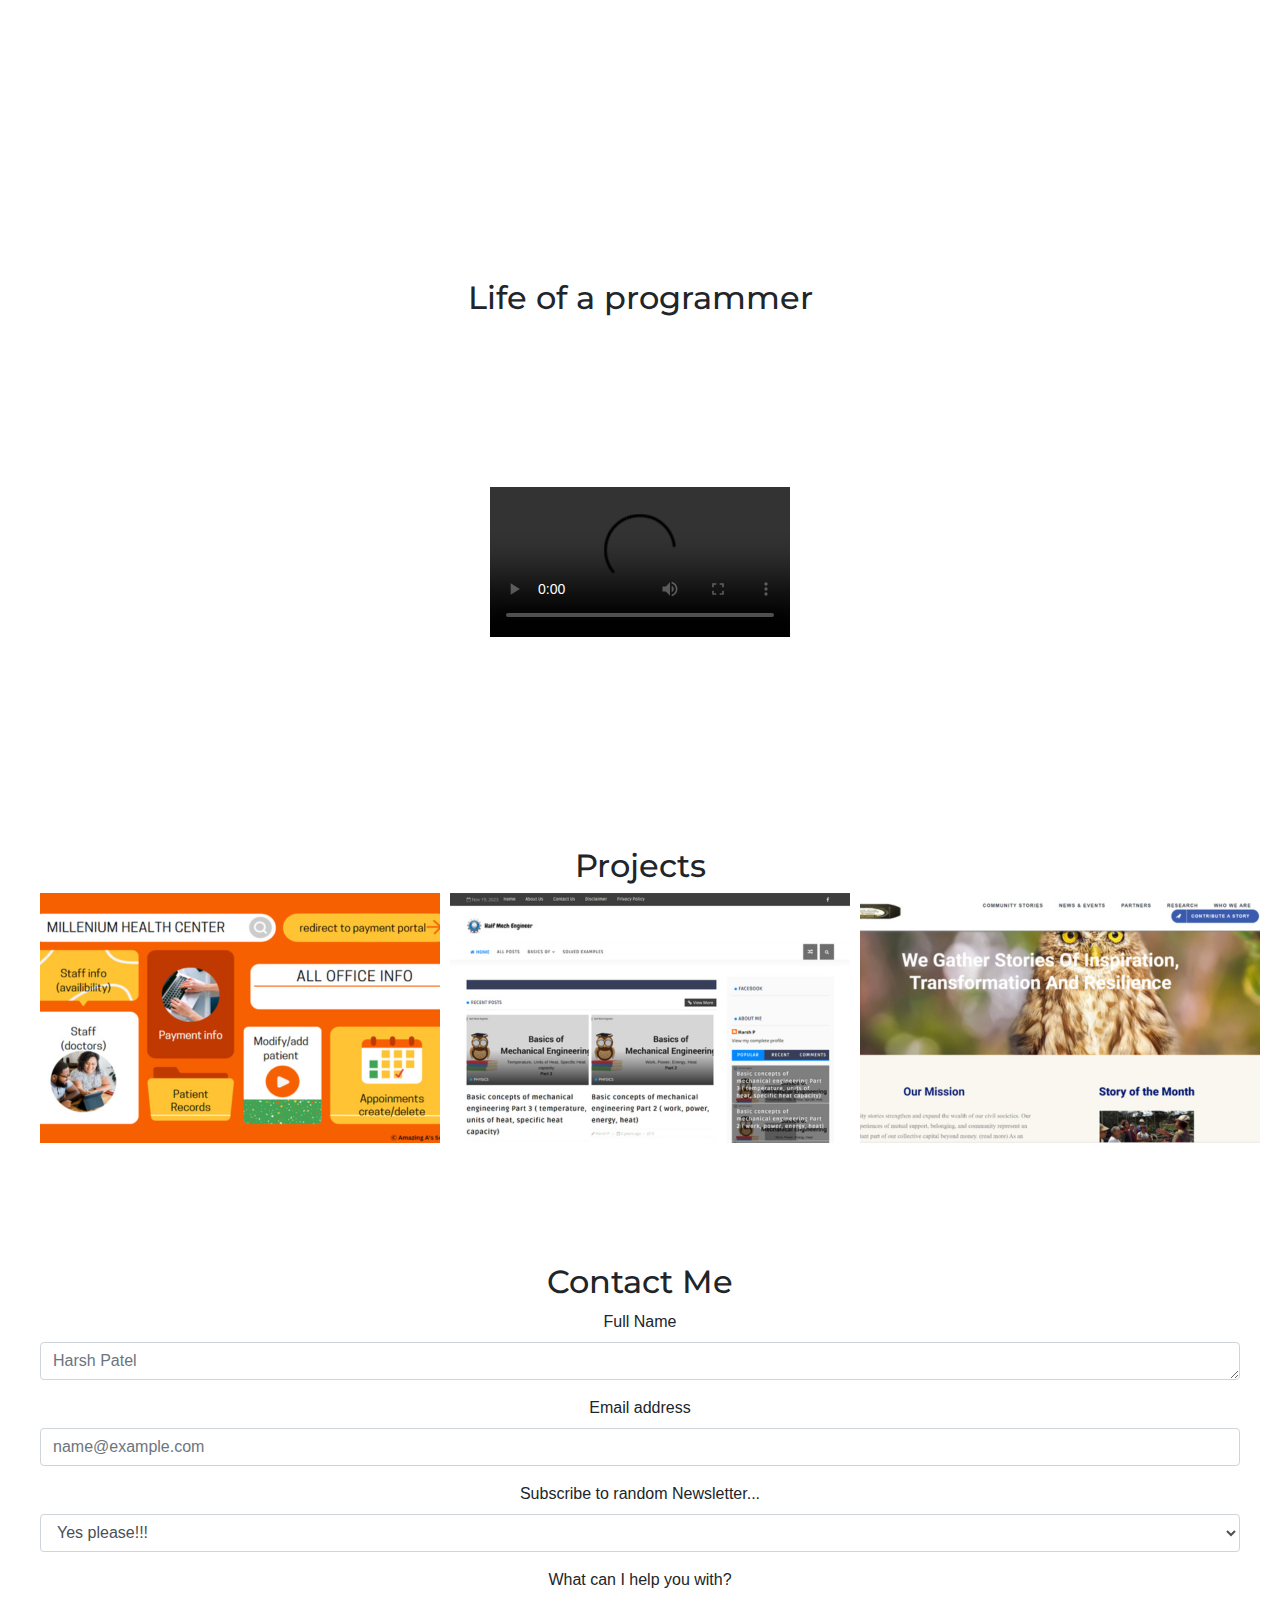
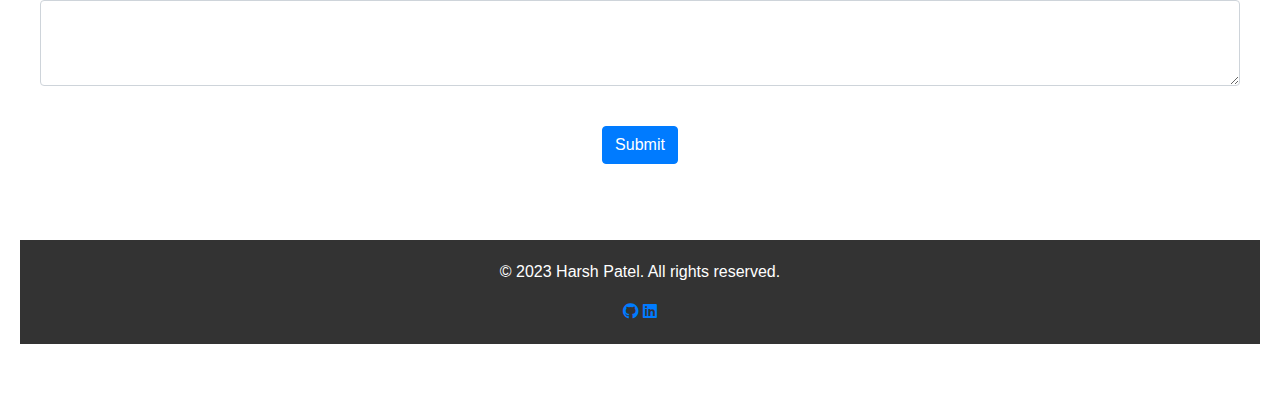
==== commit 64b1e5ca: "Update index.html" ====
--- a/index.html
+++ b/index.html
@@ -17,6 +17,12 @@
         <link href="https://fonts.googleapis.com/css2?family=Montserrat&family=Ubuntu&display=swap" rel="stylesheet">
         
         <link rel="stylesheet" href="https://cdnjs.cloudflare.com/ajax/libs/font-awesome/5.15.4/css/all.min.css">
+
+	<!-- this is for favicon of site -->
+	<link rel="apple-touch-icon" sizes="180x180" href="/apple-touch-icon.png">
+	<link rel="icon" type="image/png" sizes="32x32" href="/favicon-32x32.png">
+	<link rel="icon" type="image/png" sizes="16x16" href="/favicon-16x16.png">
+	<link rel="manifest" href="/site.webmanifest">
 
 </head>
 <body>
